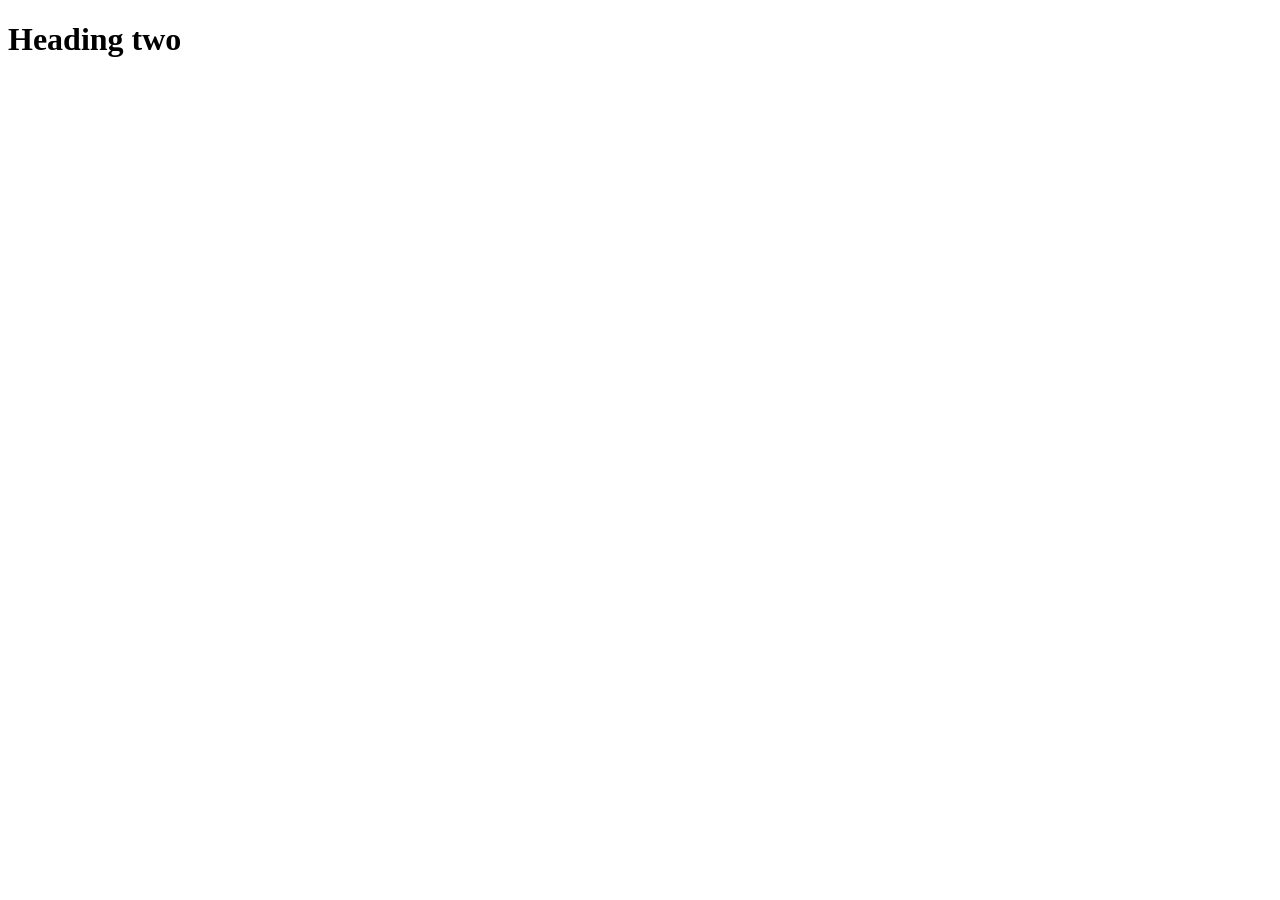
==== index.html @ 20514d0e "Initial commit" ====
<!DOCTYPE html>
<html lang="en">
<head>
    <meta charset="UTF-8">
    <meta name="viewport" content="width=device-width, initial-scale=1.0">
    <title>HTML tutorial</title>
</head>
<body>
    <h1>Heading two </h1>
</body>
</html>
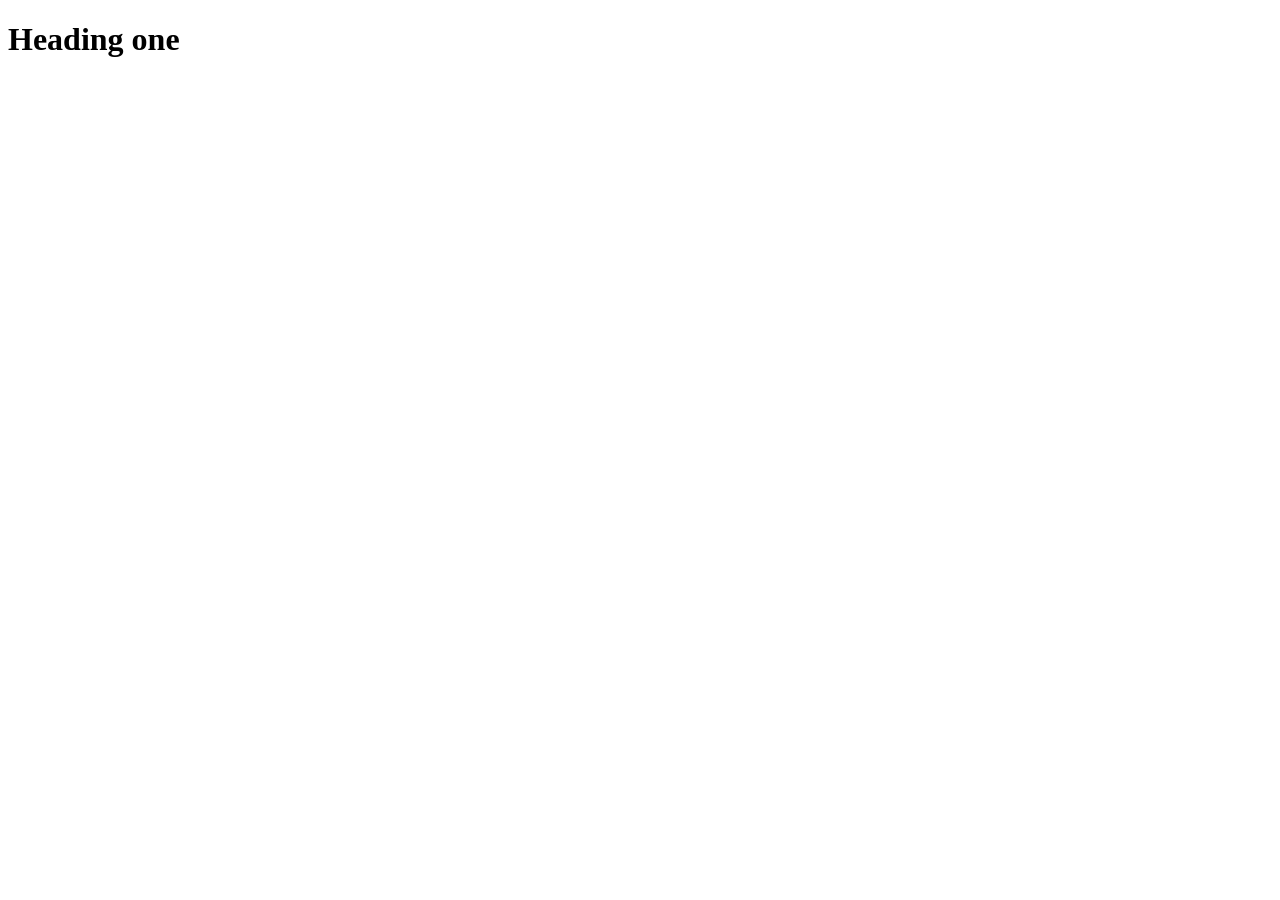
==== commit 059828ce: "one" ====
--- a/index.html
+++ b/index.html
@@ -6,6 +6,6 @@
     <title>HTML tutorial</title>
 </head>
 <body>
-    <h1>Heading two </h1>
+    <h1>Heading one </h1>
 </body>
 </html>
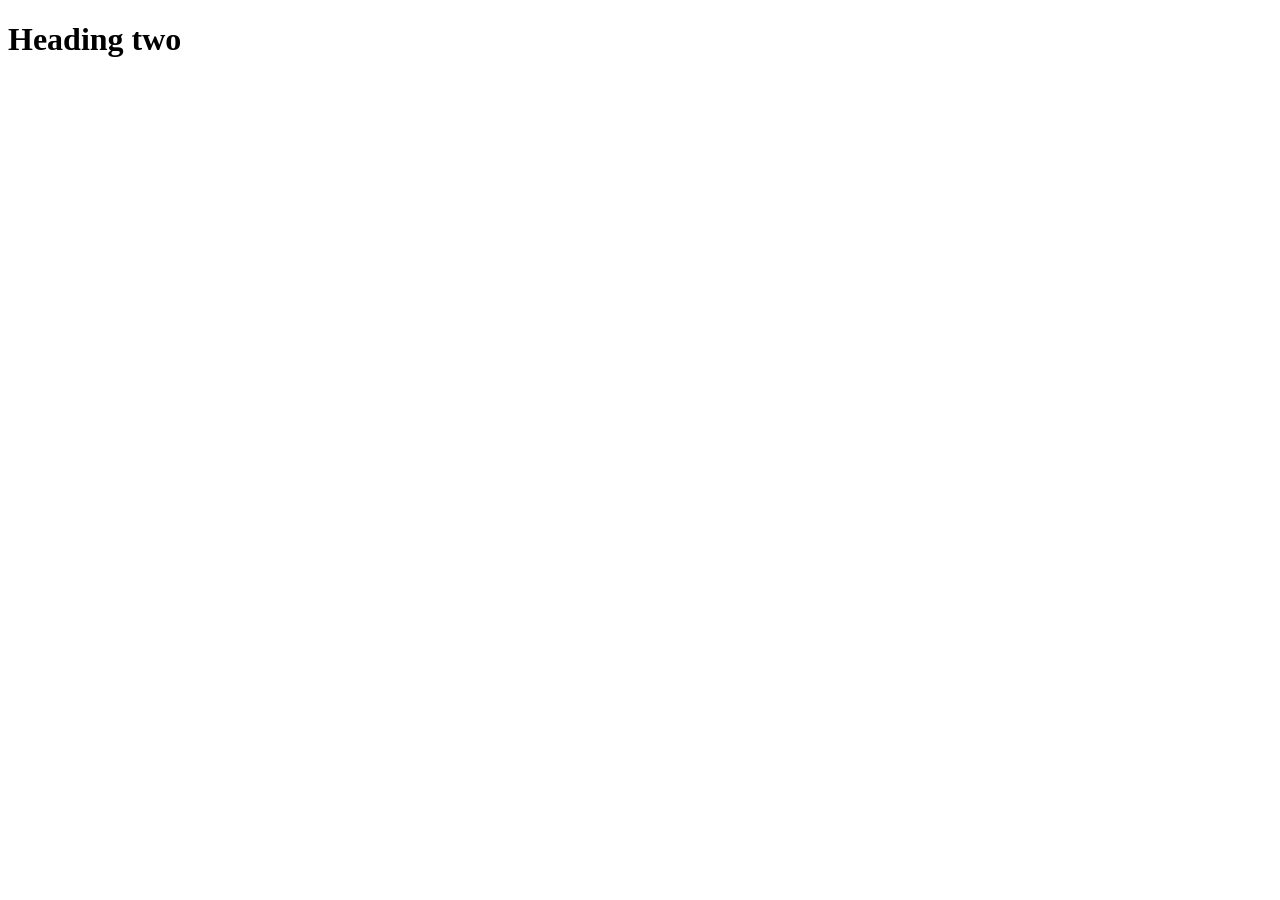
==== commit cb474387: "two" ====
--- a/index.html
+++ b/index.html
@@ -6,6 +6,6 @@
     <title>HTML tutorial</title>
 </head>
 <body>
-    <h1>Heading one </h1>
+    <h1>Heading two</h1>
 </body>
 </html>
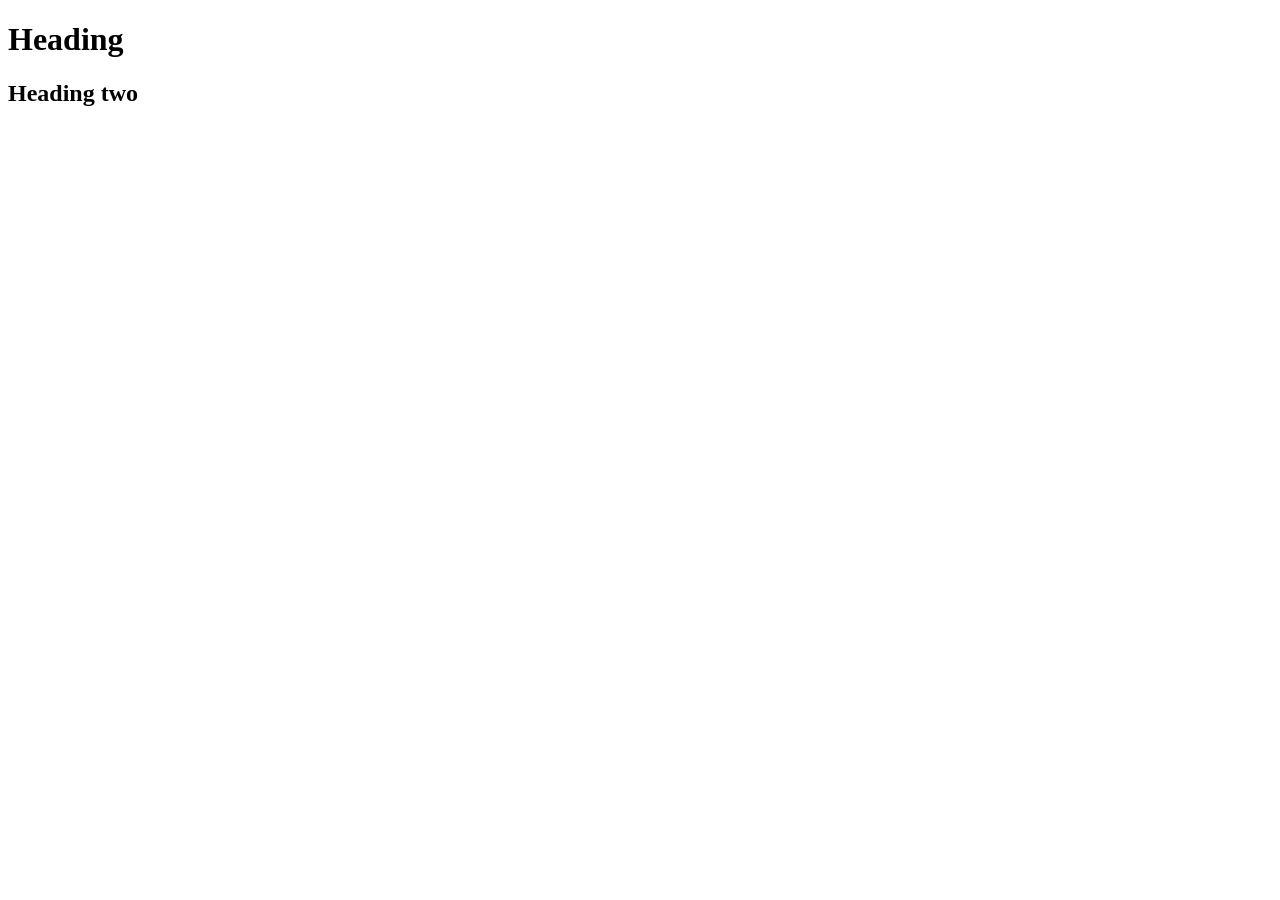
==== commit 21dcc7c2: "two" ====
--- a/index.html
+++ b/index.html
@@ -6,6 +6,7 @@
     <title>HTML tutorial</title>
 </head>
 <body>
-    <h1>Heading two</h1>
+    <h1>Heading</h1>
+    <h2> Heading <span>two</span></h2>
 </body>
 </html>
